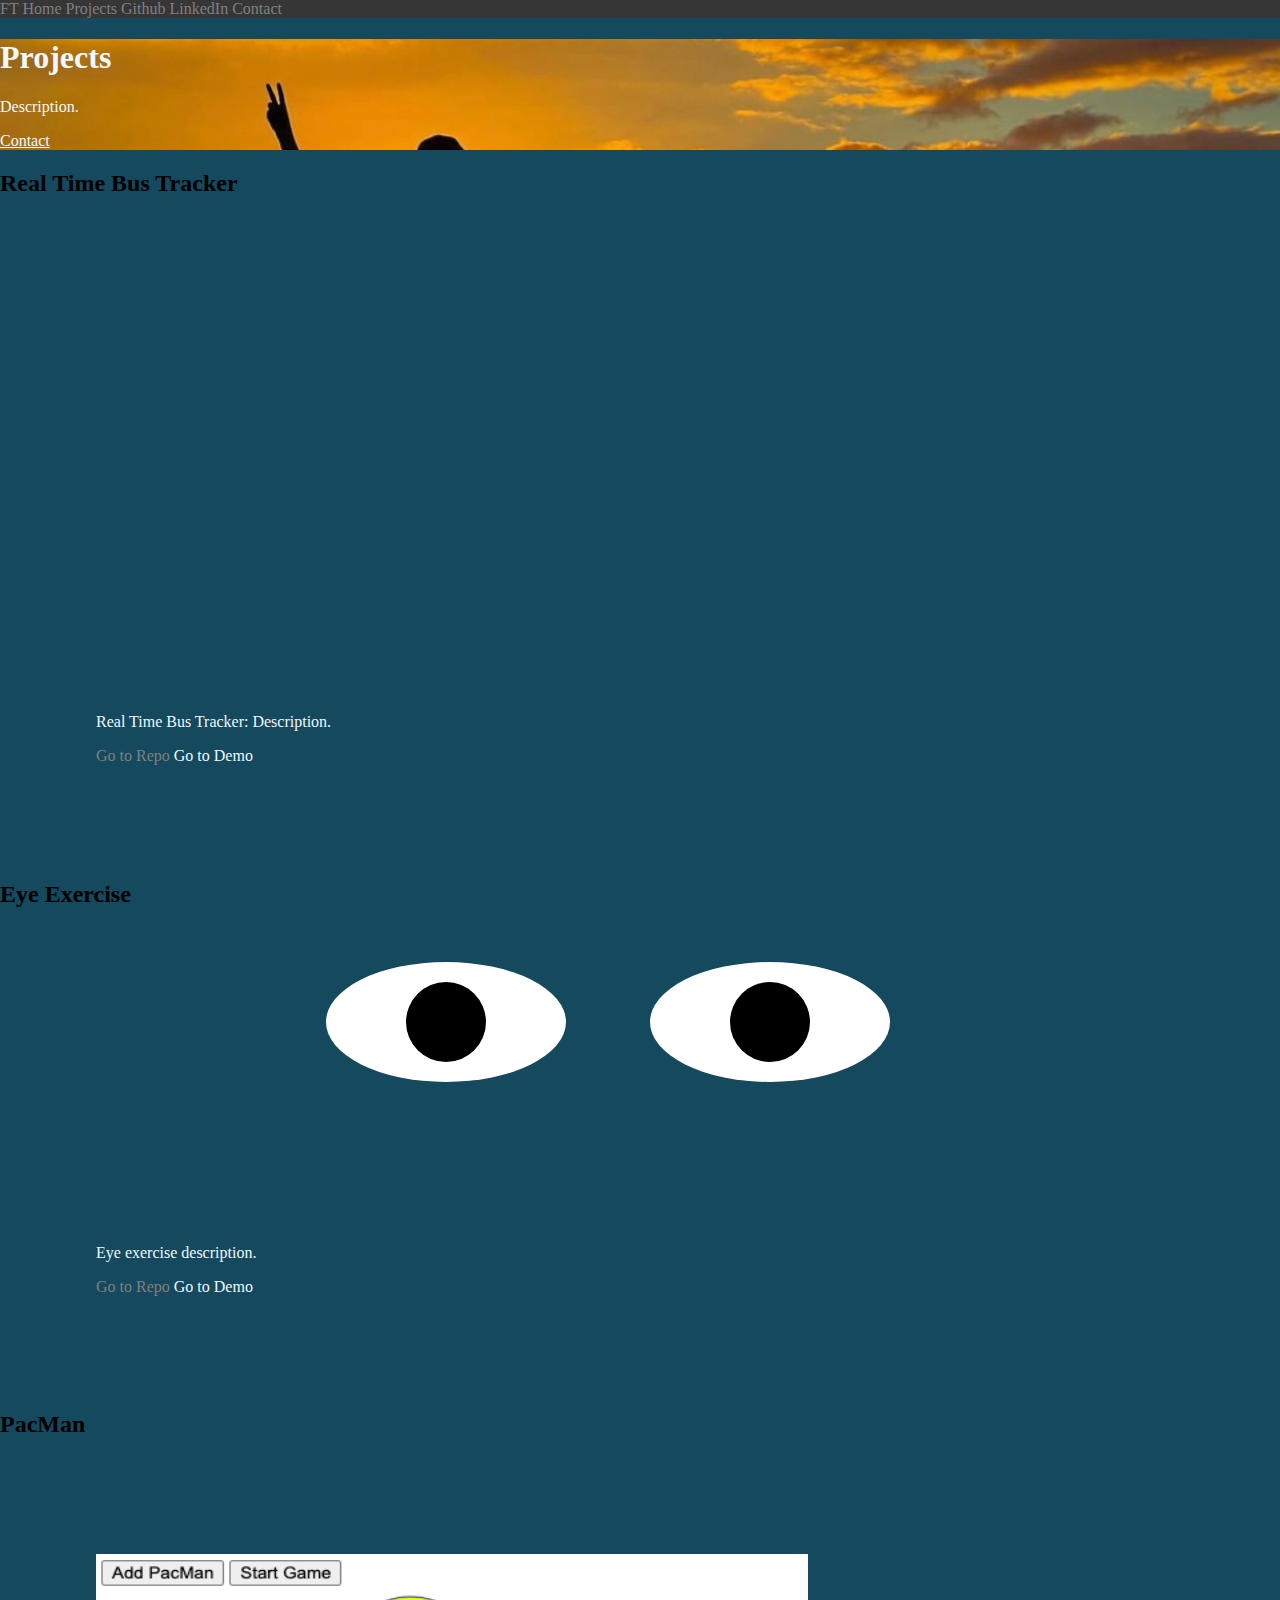
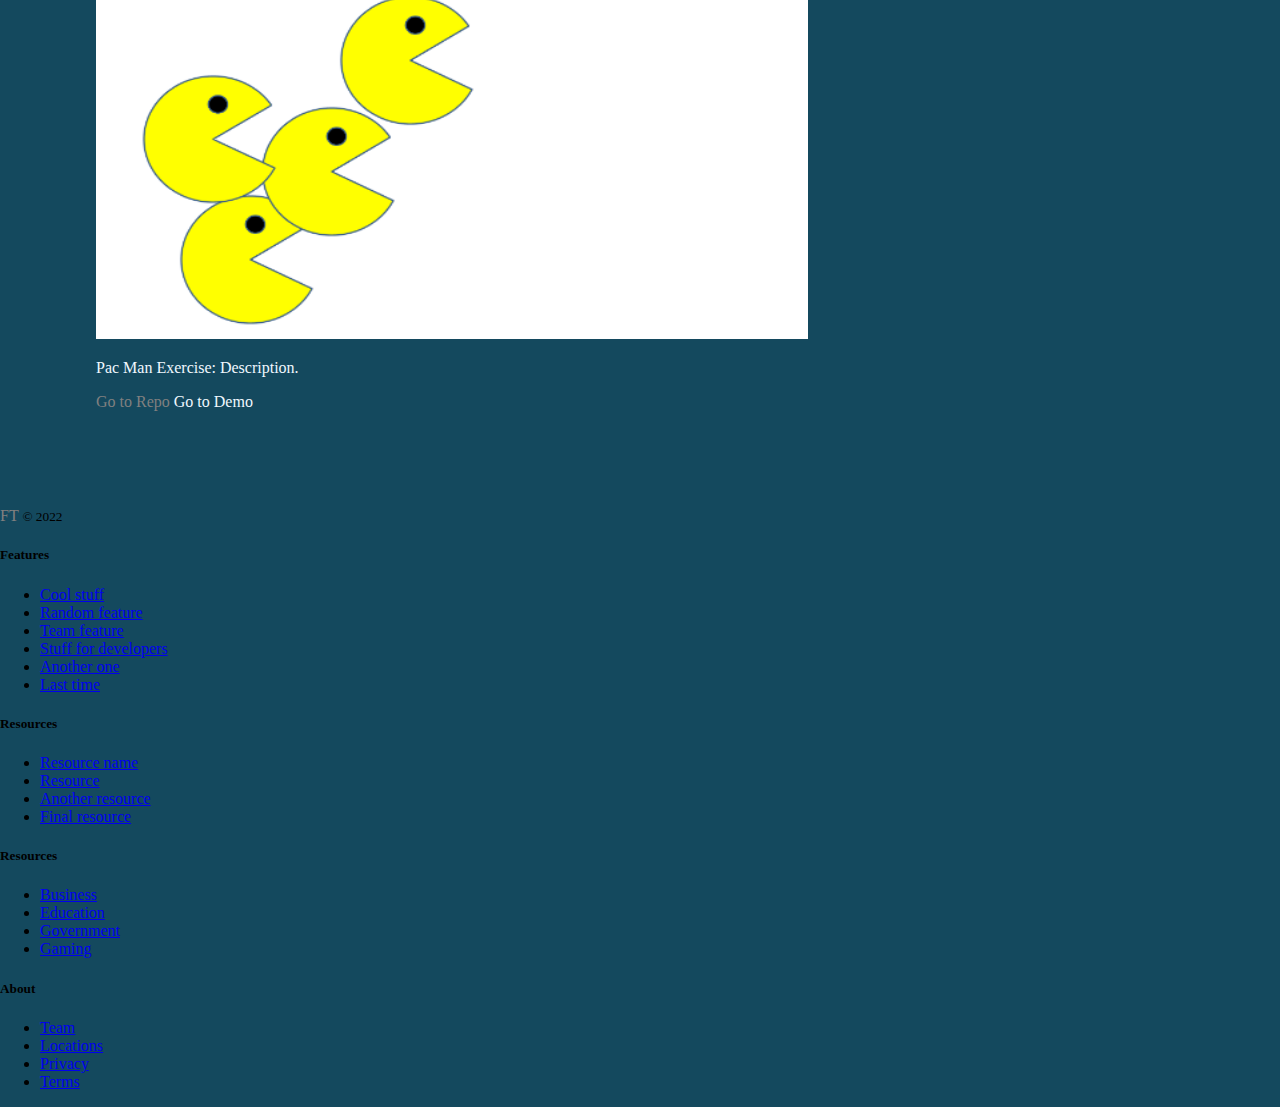
==== projects.html @ a4f4face "initial commit" ====
<!DOCTYPE html>
<html lang="en">
<head>
    <meta charset="UTF-8">
    <title>My WebPage</title>
    <meta name="viewport" content="width=device-width, initial-scale=1">
    <!-- CSS only -->
    <link rel="stylesheet" type="text/css" href="./eyesStyles.css">
    <link href="https://cdn.jsdelivr.net/npm/bootstrap@5.2.0/dist/css/bootstrap.min.css" rel="stylesheet" integrity="sha384-gH2yIJqKdNHPEq0n4Mqa/HGKIhSkIHeL5AyhkYV8i59U5AR6csBvApHHNl/vI1Bx" crossorigin="anonymous">
    <!-- <link href="/docs/5.2/dist/css/bootstrap.min.css" rel="stylesheet" integrity="sha384-gH2yIJqKdNHPEq0n4Mqa/HGKIhSkIHeL5AyhkYV8i59U5AR6csBvApHHNl/vI1Bx" crossorigin="anonymous"> -->

        <!-- Favicons -->
    <!-- <link rel="apple-touch-icon" href="/docs/5.2/assets/img/favicons/apple-touch-icon.png" sizes="180x180">
    <link rel="icon" href="/docs/5.2/assets/img/favicons/favicon-32x32.png" sizes="32x32" type="image/png">
    <link rel="icon" href="/docs/5.2/assets/img/favicons/favicon-16x16.png" sizes="16x16" type="image/png">
    <link rel="manifest" href="/docs/5.2/assets/img/favicons/manifest.json">
    <link rel="mask-icon" href="/docs/5.2/assets/img/favicons/safari-pinned-tab.svg" color="#712cf9">
    <link rel="icon" href="/docs/5.2/assets/img/favicons/favicon.ico">
    <meta name="theme-color" content="#712cf9">  -->
    <link rel="shortcut icon" type="image/x-icon" href="logo.ico"/>
    <link rel="stylesheet" type="text/css" href="./styles.css">
    <link href="product.css" rel="stylesheet">

</head>

<body>
  <!-- Header -->
    <header class="site-header">
        <nav class="container d-flex flex-column flex-md-row justify-content-between">
          <!-- <img src="logo.png" alt="Logo"  width="10" height="10"> -->
          <a class="py-2 d-none d-md-inline-block" href="mypage.html">FT</a>
          <a class="py-2 d-none d-md-inline-block" href="mypage.html">Home</a>
          <a class="py-2 d-none d-md-inline-block" href="projects.html">Projects</a>
          <a class="py-2 d-none d-md-inline-block" href="https://github.com/ftejada9" target="_blank">Github</a>
          <a class="py-2 d-none d-md-inline-block" href="https://www.linkedin.com/in/federicotejada/" target="_blank">LinkedIn</a>
          <a class="py-2 d-none d-md-inline-block" href="mailto:federico.tejada@hotmail.com">Contact</a>
        </nav>
      </header>

      
      
    <main>
      <!-- Title Name and Description -->
      <div class="position-relative overflow-hidden p-3 p-md-5 m-md-3 text-center bg-light">
        <div class="col-md-5 p-lg-5 mx-auto my-5">
          <h1 class="display-inline fw-normal ">Projects</h1>
          <p class="lead fw-normal">Description.</p>
          <a class="btn btn-outline-secondary" href="mailto:federico.tejada@hotmail.com">Contact</a>
        </div>
        <div class="product-device shadow-sm d-none d-md-block"></div>
        <div class="product-device product-device-2 shadow-sm d-none d-md-block"></div>
      </div>

        <!-- Div for Bus Tracker -->
        <div class="bg-light me-md-3 pt-3 px-3 pt-md-5 px-md-5 text-center overflow-hidden">
            <div class="my-3 p-3">
                <h2 class="display-5">Real Time Bus Tracker</h2>
            </div>
            <div class="bg-dark shadow-sm mx-auto text-center" style="width: 80%; height: auto; border-radius: 21px 21px 0 0; padding: 1in;">
                <!-- <img src="map.png" alt="" width="512px" height="385px"> -->
                <div id="map" style="width:712px; height:384px; display: inline-flexbox;"></div>
                <p class="lead2 fw-normal">Real Time Bus Tracker: Description.</p>
                <a class="py-2 d-none d-md-inline-block" href="#">Go to Repo</a>
                <a class="py-3 d-none d-md-inline-block" href="#">Go to Demo</a>
            </div>
        </div>

        <!-- Div for Eye Exercise -->
        <div class="bg-light me-md-3 pt-3 px-3 pt-md-5 px-md-5 text-center overflow-hidden">
            <div class="my-3 p-3">
              <h2 class="display-5">Eye Exercise</h2>
            </div>
            <div class="bg-dark shadow-sm mx-auto text-center" style="width: 80%; height: auto; border-radius: 21px 21px 0 0; padding: 1in;">
              <div class="eyes">
                <div class="eye">
                    <div class="ball"></div>
                </div>
                <div class="eye">
                    <div class="ball"></div>
                </div>
              </div>

              <p class="lead2 fw-normal">Eye exercise description.</p>
              <a class="py-2 d-none d-md-inline-block" href="#">Go to Repo</a>
              <a class="py-3 d-none d-md-inline-block" href="#">Go to Demo</a>
            </div>
        </div>

        <!-- Div for PacMan Exercise -->
        <div class="bg-light me-md-3 pt-3 px-3 pt-md-5 px-md-5 text-center overflow-hidden">
            <div class="my-3 p-3">
                <h2 class="display-5">PacMan</h2>
            </div>
            <div class="bg-dark shadow-sm mx-auto text-center" style="width: 80%; height: auto; border-radius: 21px 21px 0 0; padding: 1in;">
                <img src="pacman.png" alt="" width="712px" height="385px">
                <p class="lead2 fw-normal">Pac Man Exercise: Description.</p>
                <a class="py-2 d-none d-md-inline-block" href="#">Go to Repo</a>
                <a class="py-3 d-none d-md-inline-block" href="#">Go to Demo</a>
            </div>
        </div>

      <!-- Footer  -->
      <footer class="container py-5">
        <div class="row">
          <div class="col-12 col-md">
            <a class="py-2 d-none d-md-inline-block" href="#">FT</a>
            <small class="d-block mb-3 text-muted">&copy; 2022</small>
          </div>
          <div class="col-6 col-md">
            <h5>Features</h5>
            <ul class="list-unstyled text-small">
              <li><a class="link-secondary" href="#">Cool stuff</a></li>
              <li><a class="link-secondary" href="#">Random feature</a></li>
              <li><a class="link-secondary" href="#">Team feature</a></li>
              <li><a class="link-secondary" href="#">Stuff for developers</a></li>
              <li><a class="link-secondary" href="#">Another one</a></li>
              <li><a class="link-secondary" href="#">Last time</a></li>
            </ul>
          </div>
          <div class="col-6 col-md">
            <h5>Resources</h5>
            <ul class="list-unstyled text-small">
              <li><a class="link-secondary" href="#">Resource name</a></li>
              <li><a class="link-secondary" href="#">Resource</a></li>
              <li><a class="link-secondary" href="#">Another resource</a></li>
              <li><a class="link-secondary" href="#">Final resource</a></li>
            </ul>
          </div>
          <div class="col-6 col-md">
            <h5>Resources</h5>
            <ul class="list-unstyled text-small">
              <li><a class="link-secondary" href="#">Business</a></li>
              <li><a class="link-secondary" href="#">Education</a></li>
              <li><a class="link-secondary" href="#">Government</a></li>
              <li><a class="link-secondary" href="#">Gaming</a></li>
            </ul>
          </div>
          <div class="col-6 col-md">
            <h5>About</h5>
            <ul class="list-unstyled text-small">
              <li><a class="link-secondary" href="#">Team</a></li>
              <li><a class="link-secondary" href="#">Locations</a></li>
              <li><a class="link-secondary" href="#">Privacy</a></li>
              <li><a class="link-secondary" href="#">Terms</a></li>
            </ul>
          </div>
        </div>
      </footer>
      

    </main>

    <script src="https://cdn.jsdelivr.net/npm/bootstrap@5.2.0/dist/js/bootstrap.bundle.min.js" integrity="sha384-A3rJD856KowSb7dwlZdYEkO39Gagi7vIsF0jrRAoQmDKKtQBHUuLZ9AsSv4jD4Xa" crossorigin="anonymous"></script>
    <script src="./eyes.js"></script>
    <script src="https://maps.google.com/maps/api/js?key=AIzaSyCJNCozaX9uPlO8EDhRvGgYVKpcRymYtTQ"></script>
    <script src="./mapScript.js"></script>
</body>

</html>
---- eyesStyles.css ----
body {
  margin: 0;
  padding: 0;
  background: #14495e;
}

.eyes {
  position: relative;
  top: 50%;
  transform: translateY(-50%);
  width: 100%;
  text-align: center;
}
.eye {
  width: 240px;
  height: 120px;
  background: #fff;
  display: inline-block;
  margin: 40px;
  border-radius: 50%;
  position: relative;
  overflow: hidden;
}
.ball {
  width: 80px;
  height: 80px;
  background: #000;
  position: relative;
  top: 50%;
  left: 50%;
  transform: translate(-50%, -50%);
  border-radius: 50%;
}
---- styles.css ----
.bd-placeholder-img {
    font-size: 1.125rem;
    text-anchor: middle;
    -webkit-user-select: none;
    -moz-user-select: none;
    user-select: none;
  }

  @media (min-width: 768px) {
    .bd-placeholder-img-lg {
      font-size: 3.5rem;
    }
  }

  .b-example-divider {
    height: 3rem;
    background-color: rgba(0, 0, 0, .1);
    border: solid rgba(0, 0, 0, .15);
    border-width: 1px 0;
    box-shadow: inset 0 .5em 1.5em rgba(0, 0, 0, .1), inset 0 .125em .5em rgba(0, 0, 0, .15);
  }

  .b-example-vr {
    flex-shrink: 0;
    width: 1.5rem;
    height: 100vh;
  }

  .bi {
    vertical-align: -.125em;
    fill: currentColor;
  }

  .nav-scroller {
    position: relative;
    z-index: 2;
    height: 2.75rem;
    overflow-y: hidden;
  }

  .nav-scroller .nav {
    display: flex;
    flex-wrap: nowrap;
    padding-bottom: 1rem;
    margin-top: -1px;
    overflow-x: auto;
    text-align: center;
    white-space: nowrap;
    -webkit-overflow-scrolling: touch;
  }

  .site-header {
    background-color: rgb(54, 54, 54);
  }

  .py-2{
    color: gray;
    text-decoration: none;
  }

  .py-3{
    color: aliceblue;
    text-decoration: none;
  }



  .desc{
    color: black;
    display: inline;
    
  }

  .desc2{
    color: aliceblue ;
    padding: auto;
  }

  .position-relative{
    color: aliceblue;
    background-image: url('IMG_5975.jpg');
    background-repeat: no-repeat;
    background-size: cover;
    width: auto; /* you can use % */
    height: auto;
  }

  .btn{
    color: aliceblue;
  }

  iframe{
    display: inline-flexbox;
  }

  .lead2{
    color: aliceblue;
  }

  .map{
    display: inline-flexbox;
  }
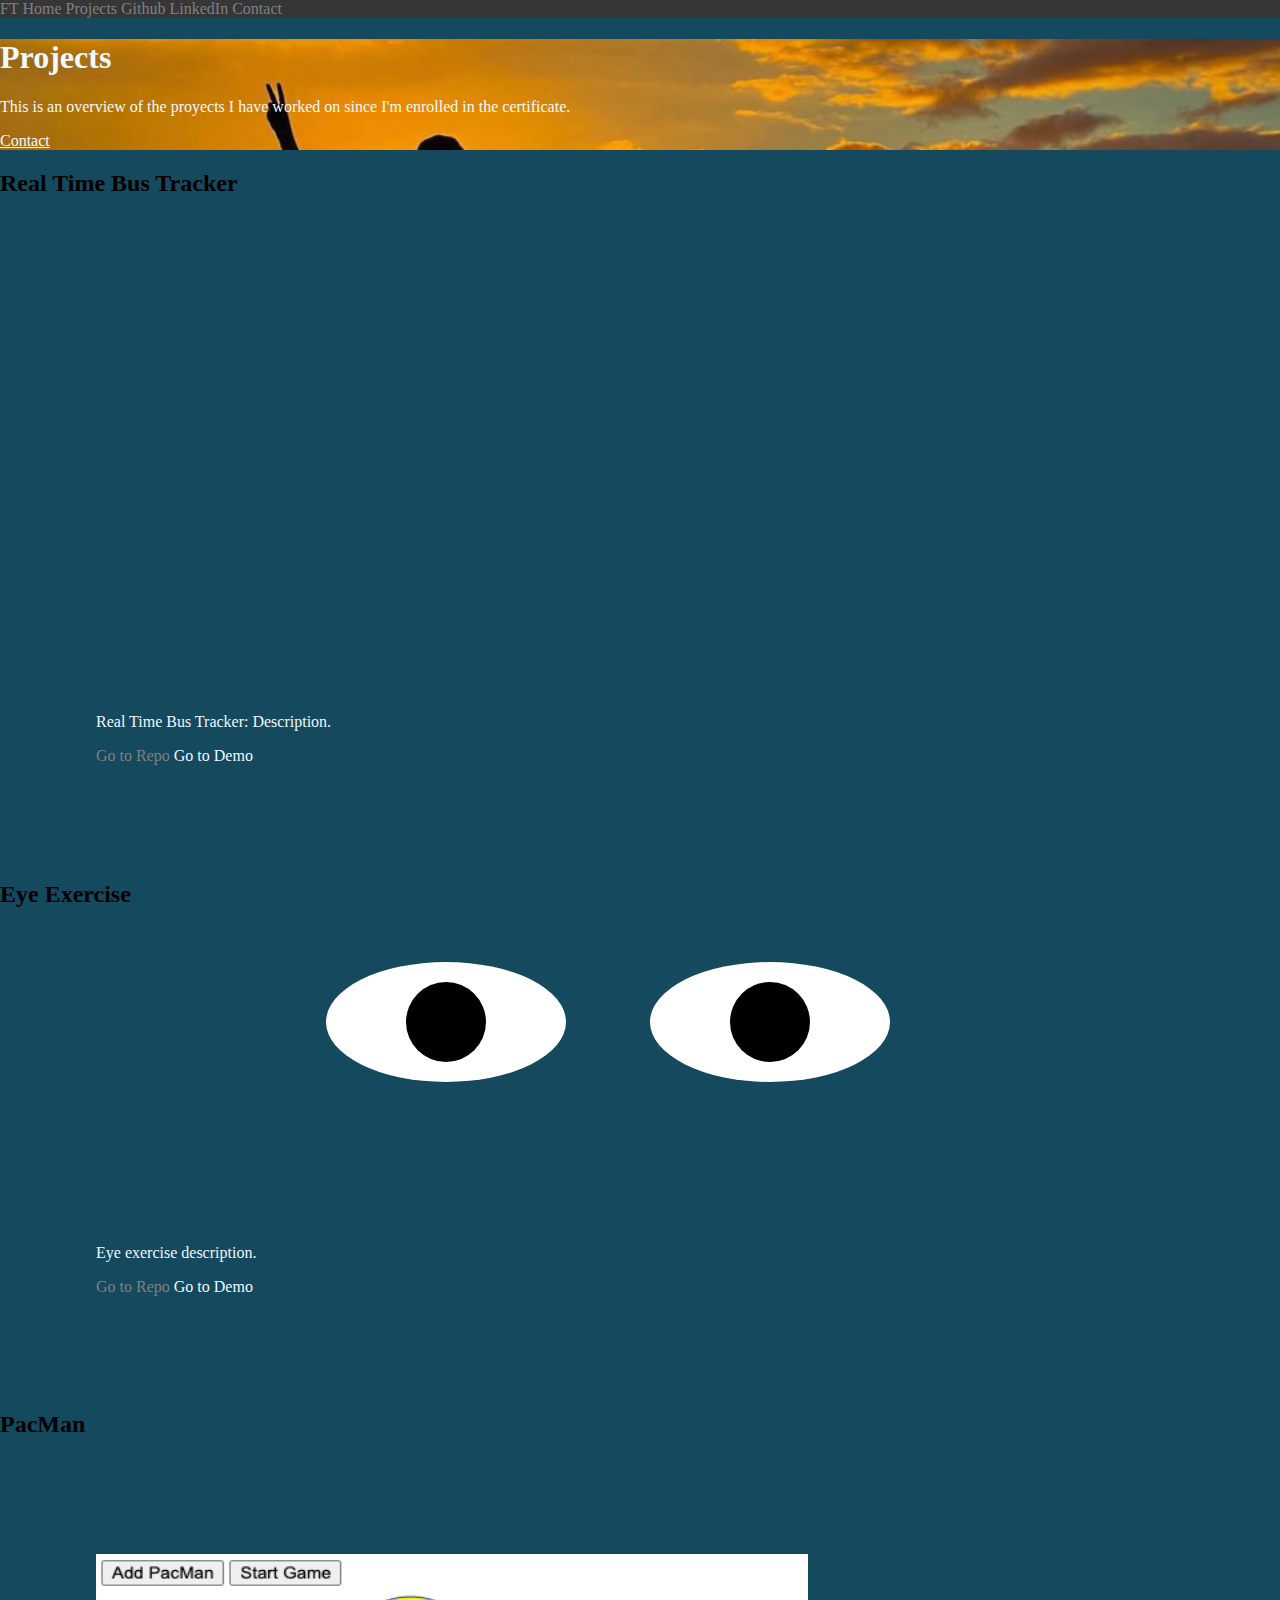
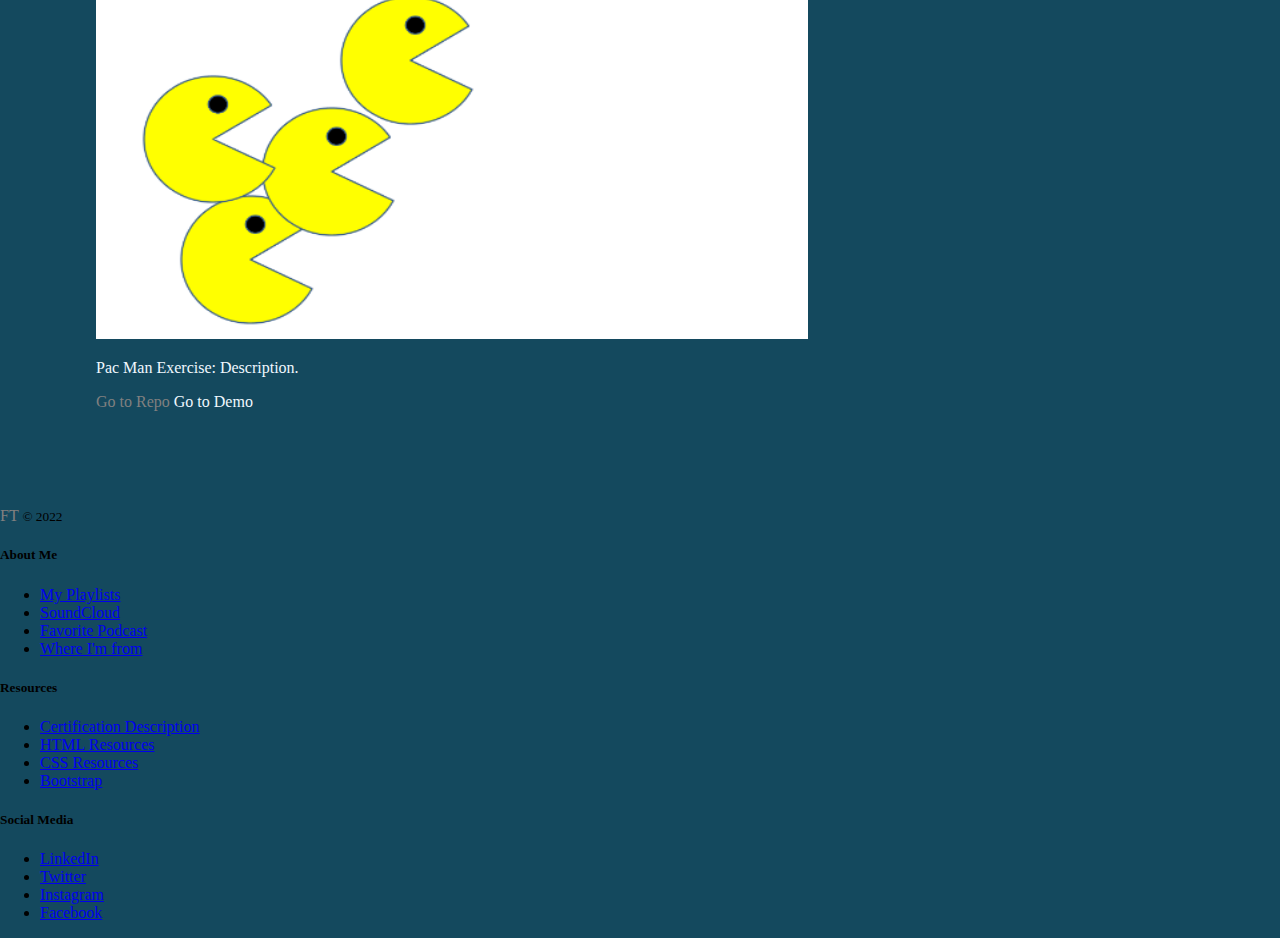
==== commit 73cd6824: "footer update" ====
--- a/projects.html
+++ b/projects.html
@@ -7,16 +7,6 @@
     <!-- CSS only -->
     <link rel="stylesheet" type="text/css" href="./eyesStyles.css">
     <link href="https://cdn.jsdelivr.net/npm/bootstrap@5.2.0/dist/css/bootstrap.min.css" rel="stylesheet" integrity="sha384-gH2yIJqKdNHPEq0n4Mqa/HGKIhSkIHeL5AyhkYV8i59U5AR6csBvApHHNl/vI1Bx" crossorigin="anonymous">
-    <!-- <link href="/docs/5.2/dist/css/bootstrap.min.css" rel="stylesheet" integrity="sha384-gH2yIJqKdNHPEq0n4Mqa/HGKIhSkIHeL5AyhkYV8i59U5AR6csBvApHHNl/vI1Bx" crossorigin="anonymous"> -->
-
-        <!-- Favicons -->
-    <!-- <link rel="apple-touch-icon" href="/docs/5.2/assets/img/favicons/apple-touch-icon.png" sizes="180x180">
-    <link rel="icon" href="/docs/5.2/assets/img/favicons/favicon-32x32.png" sizes="32x32" type="image/png">
-    <link rel="icon" href="/docs/5.2/assets/img/favicons/favicon-16x16.png" sizes="16x16" type="image/png">
-    <link rel="manifest" href="/docs/5.2/assets/img/favicons/manifest.json">
-    <link rel="mask-icon" href="/docs/5.2/assets/img/favicons/safari-pinned-tab.svg" color="#712cf9">
-    <link rel="icon" href="/docs/5.2/assets/img/favicons/favicon.ico">
-    <meta name="theme-color" content="#712cf9">  -->
     <link rel="shortcut icon" type="image/x-icon" href="logo.ico"/>
     <link rel="stylesheet" type="text/css" href="./styles.css">
     <link href="product.css" rel="stylesheet">
@@ -28,8 +18,8 @@
     <header class="site-header">
         <nav class="container d-flex flex-column flex-md-row justify-content-between">
           <!-- <img src="logo.png" alt="Logo"  width="10" height="10"> -->
-          <a class="py-2 d-none d-md-inline-block" href="mypage.html">FT</a>
-          <a class="py-2 d-none d-md-inline-block" href="mypage.html">Home</a>
+          <a class="py-2 d-none d-md-inline-block" href="index.html">FT</a>
+          <a class="py-2 d-none d-md-inline-block" href="index.html">Home</a>
           <a class="py-2 d-none d-md-inline-block" href="projects.html">Projects</a>
           <a class="py-2 d-none d-md-inline-block" href="https://github.com/ftejada9" target="_blank">Github</a>
           <a class="py-2 d-none d-md-inline-block" href="https://www.linkedin.com/in/federicotejada/" target="_blank">LinkedIn</a>
@@ -44,7 +34,7 @@
       <div class="position-relative overflow-hidden p-3 p-md-5 m-md-3 text-center bg-light">
         <div class="col-md-5 p-lg-5 mx-auto my-5">
           <h1 class="display-inline fw-normal ">Projects</h1>
-          <p class="lead fw-normal">Description.</p>
+          <p class="lead fw-normal">This is an overview of the proyects I have worked on since I'm enrolled in the certificate.</p>
           <a class="btn btn-outline-secondary" href="mailto:federico.tejada@hotmail.com">Contact</a>
         </div>
         <div class="product-device shadow-sm d-none d-md-block"></div>
@@ -57,11 +47,10 @@
                 <h2 class="display-5">Real Time Bus Tracker</h2>
             </div>
             <div class="bg-dark shadow-sm mx-auto text-center" style="width: 80%; height: auto; border-radius: 21px 21px 0 0; padding: 1in;">
-                <!-- <img src="map.png" alt="" width="512px" height="385px"> -->
                 <div id="map" style="width:712px; height:384px; display: inline-flexbox;"></div>
                 <p class="lead2 fw-normal">Real Time Bus Tracker: Description.</p>
-                <a class="py-2 d-none d-md-inline-block" href="#">Go to Repo</a>
-                <a class="py-3 d-none d-md-inline-block" href="#">Go to Demo</a>
+                <a class="py-2 d-none d-md-inline-block" href="https://github.com/ftejada9/Real-Time-Bus-Tracker">Go to Repo</a>
+                <a class="py-3 d-none d-md-inline-block" href="https://ftejada9.github.io/Real-Time-Bus-Tracker/">Go to Demo</a>
             </div>
         </div>
 
@@ -81,8 +70,8 @@
               </div>
 
               <p class="lead2 fw-normal">Eye exercise description.</p>
-              <a class="py-2 d-none d-md-inline-block" href="#">Go to Repo</a>
-              <a class="py-3 d-none d-md-inline-block" href="#">Go to Demo</a>
+              <a class="py-2 d-none d-md-inline-block" href="https://github.com/ftejada9/Eye-Movement-Exercise">Go to Repo</a>
+              <a class="py-3 d-none d-md-inline-block" href="https://ftejada9.github.io/Eye-Movement-Exercise/">Go to Demo</a>
             </div>
         </div>
 
@@ -94,8 +83,8 @@
             <div class="bg-dark shadow-sm mx-auto text-center" style="width: 80%; height: auto; border-radius: 21px 21px 0 0; padding: 1in;">
                 <img src="pacman.png" alt="" width="712px" height="385px">
                 <p class="lead2 fw-normal">Pac Man Exercise: Description.</p>
-                <a class="py-2 d-none d-md-inline-block" href="#">Go to Repo</a>
-                <a class="py-3 d-none d-md-inline-block" href="#">Go to Demo</a>
+                <a class="py-2 d-none d-md-inline-block" href="https://github.com/ftejada9/PacMan-Factory">Go to Repo</a>
+                <a class="py-3 d-none d-md-inline-block" href="https://ftejada9.github.io/PacMan-Factory/">Go to Demo</a>
             </div>
         </div>
 
@@ -103,45 +92,34 @@
       <footer class="container py-5">
         <div class="row">
           <div class="col-12 col-md">
-            <a class="py-2 d-none d-md-inline-block" href="#">FT</a>
+            <a class="py-2 d-none d-md-inline-block" href="index.html">FT</a>
             <small class="d-block mb-3 text-muted">&copy; 2022</small>
           </div>
           <div class="col-6 col-md">
-            <h5>Features</h5>
+            <h5>About Me</h5>
             <ul class="list-unstyled text-small">
-              <li><a class="link-secondary" href="#">Cool stuff</a></li>
-              <li><a class="link-secondary" href="#">Random feature</a></li>
-              <li><a class="link-secondary" href="#">Team feature</a></li>
-              <li><a class="link-secondary" href="#">Stuff for developers</a></li>
-              <li><a class="link-secondary" href="#">Another one</a></li>
-              <li><a class="link-secondary" href="#">Last time</a></li>
+              <li><a class="link-secondary" href="https://music.apple.com/profile/federicotejada" target="_blank">My Playlists</a></li>
+              <li><a class="link-secondary" href="https://soundcloud.com/federico-tejada" target="_blank">SoundCloud</a></li>
+              <li><a class="link-secondary" href="https://podcasts.apple.com/us/podcast/song-exploder/id788236947" target="_blank">Favorite Podcast</a></li>
+              <li><a class="link-secondary" href="https://colombia.travel/en/bogota" target="_blank">Where I'm from</a></li>
             </ul>
           </div>
           <div class="col-6 col-md">
             <h5>Resources</h5>
             <ul class="list-unstyled text-small">
-              <li><a class="link-secondary" href="#">Resource name</a></li>
-              <li><a class="link-secondary" href="#">Resource</a></li>
-              <li><a class="link-secondary" href="#">Another resource</a></li>
-              <li><a class="link-secondary" href="#">Final resource</a></li>
+              <li><a class="link-secondary" href="https://executive-ed.xpro.mit.edu/professional-certificate-coding?utm_source=Google&utm_network=g&utm_medium=c&utm_term=mit%20xpro%20coding&utm_location=9021574&utm_campaign_id=17059210457&utm_adset_id=135511781269&utm_ad_id=594862351430&gclid=CjwKCAjwu5yYBhAjEiwAKXk_ePMSuLA_kxEOfnY-vmvTLrbaNIT0b094bas5F2G8MatDpV640s-9hxoCUJgQAvD_BwE" target="_blank">Certification Description</a></li>
+              <li><a class="link-secondary" href="https://developer.mozilla.org/en-US/docs/Learn/Getting_started_with_the_web/HTML_basics" target="_blank">HTML Resources</a></li>
+              <li><a class="link-secondary" href="https://developer.mozilla.org/en-US/docs/Web/CSS" target="_blank">CSS Resources</a></li>
+              <li><a class="link-secondary" href="https://getbootstrap.com/" target="_blank">Bootstrap</a></li>
             </ul>
           </div>
           <div class="col-6 col-md">
-            <h5>Resources</h5>
+            <h5>Social Media</h5>
             <ul class="list-unstyled text-small">
-              <li><a class="link-secondary" href="#">Business</a></li>
-              <li><a class="link-secondary" href="#">Education</a></li>
-              <li><a class="link-secondary" href="#">Government</a></li>
-              <li><a class="link-secondary" href="#">Gaming</a></li>
-            </ul>
-          </div>
-          <div class="col-6 col-md">
-            <h5>About</h5>
-            <ul class="list-unstyled text-small">
-              <li><a class="link-secondary" href="#">Team</a></li>
-              <li><a class="link-secondary" href="#">Locations</a></li>
-              <li><a class="link-secondary" href="#">Privacy</a></li>
-              <li><a class="link-secondary" href="#">Terms</a></li>
+              <li><a class="link-secondary" href="https://www.linkedin.com/in/federicotejada/" target="_blank">LinkedIn</a></li>
+              <li><a class="link-secondary" href="https://twitter.com/FedericoTejada7" target="_blank">Twitter</a></li>
+              <li><a class="link-secondary" href="https://instagram.com/federicotejada" target="_blank">Instagram</a></li>
+              <li><a class="link-secondary" href="https://facebook.com/federicotejada" target="_blank">Facebook</a></li>
             </ul>
           </div>
         </div>
@@ -152,7 +130,7 @@
 
     <script src="https://cdn.jsdelivr.net/npm/bootstrap@5.2.0/dist/js/bootstrap.bundle.min.js" integrity="sha384-A3rJD856KowSb7dwlZdYEkO39Gagi7vIsF0jrRAoQmDKKtQBHUuLZ9AsSv4jD4Xa" crossorigin="anonymous"></script>
     <script src="./eyes.js"></script>
-    <script src="https://maps.google.com/maps/api/js?key=AIzaSyCJNCozaX9uPlO8EDhRvGgYVKpcRymYtTQ"></script>
+    <script src="https://maps.google.com/maps/api/js?key=AIzaSyBHjPlM-PiEHKaayE3QWrkvjgVAXBlAg0A"></script>
     <script src="./mapScript.js"></script>
 </body>
 
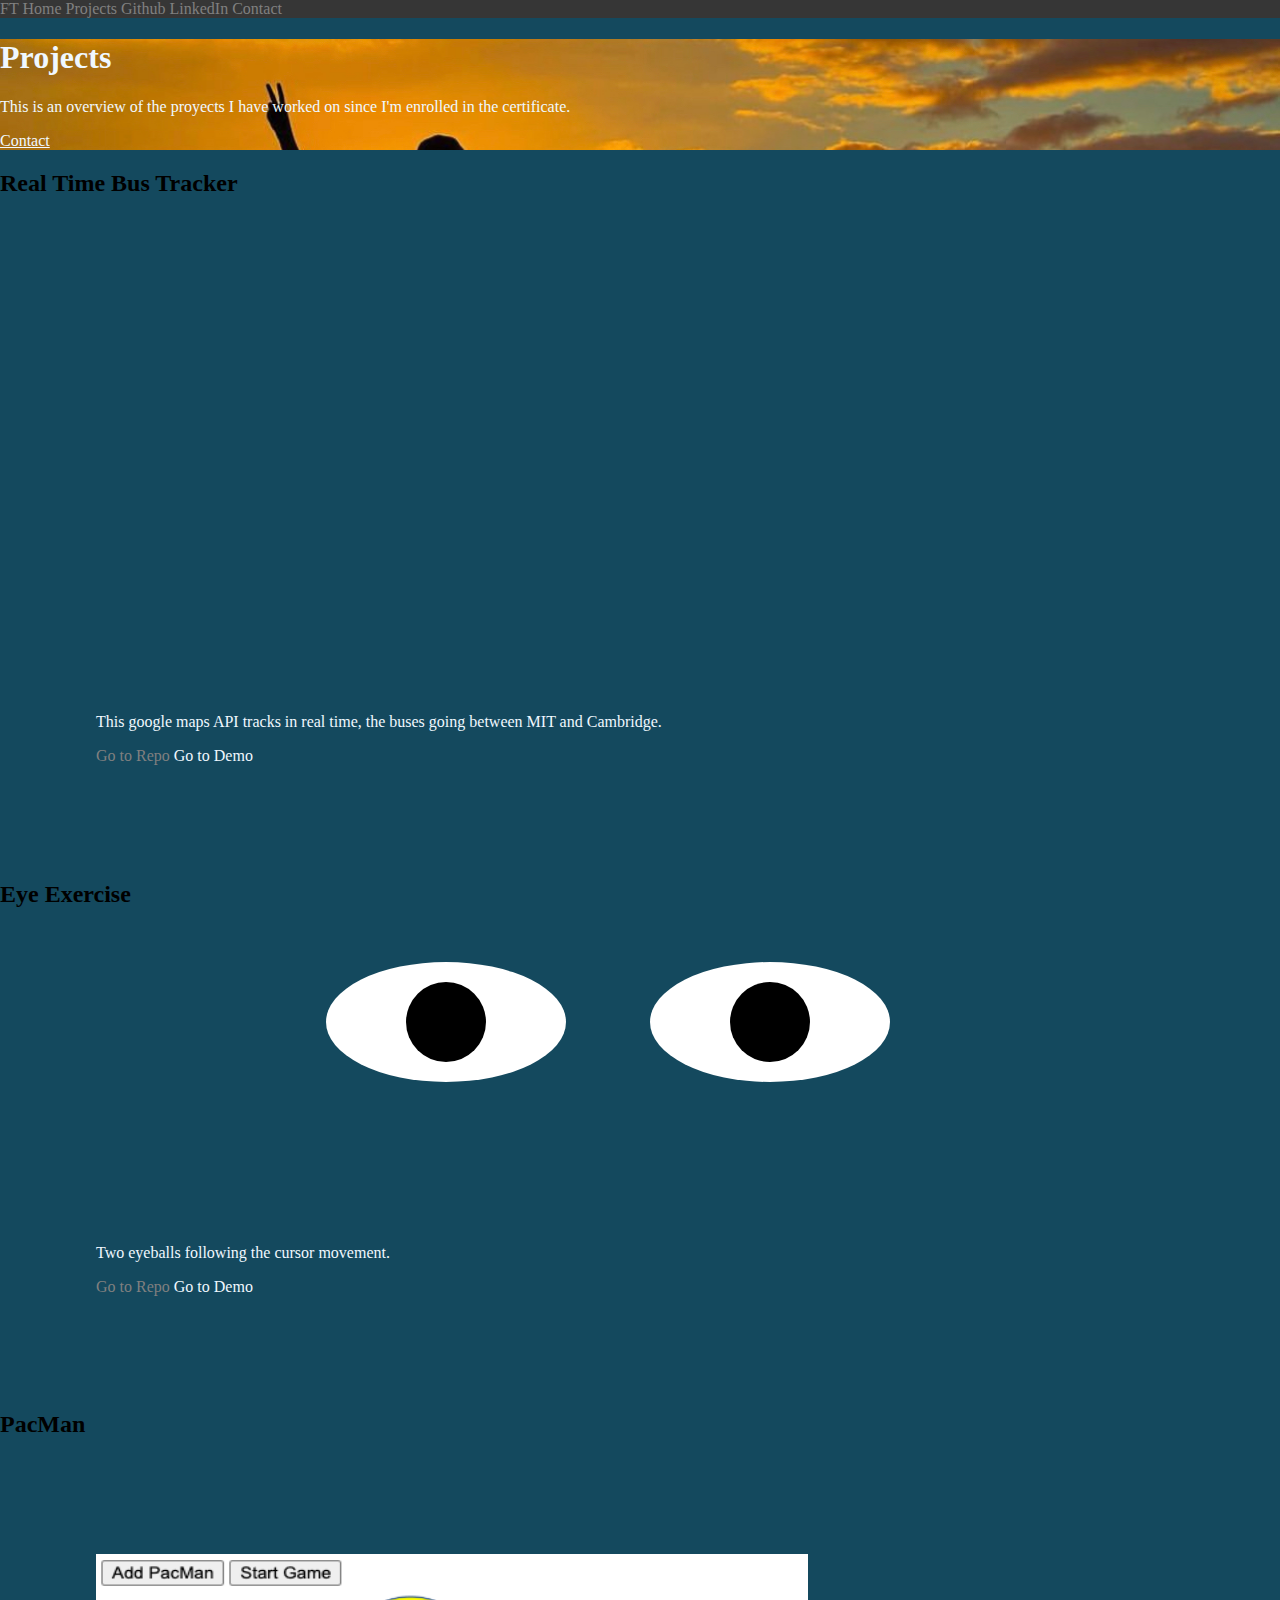
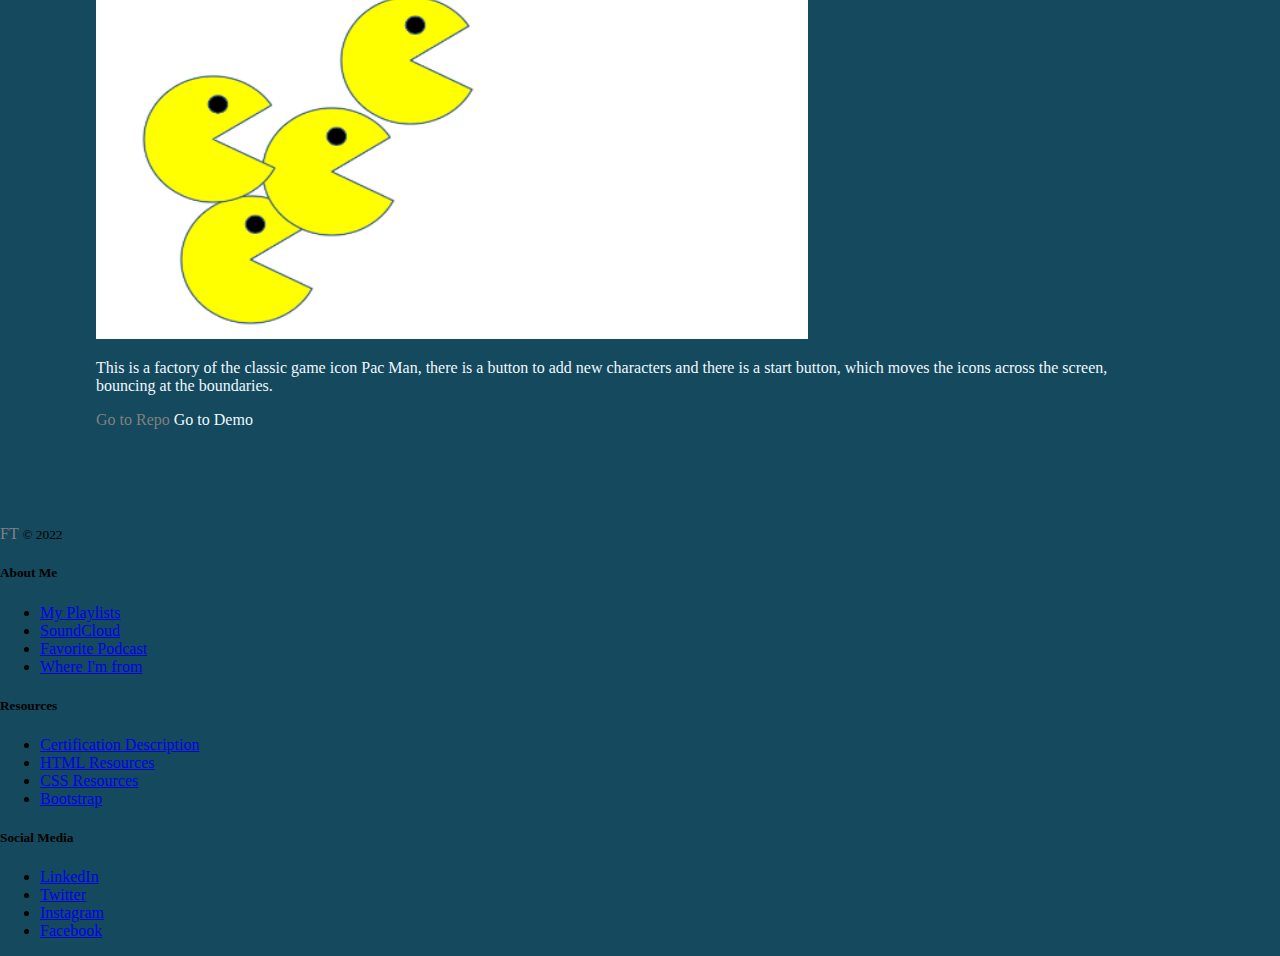
==== commit 2d72608e: "projects description" ====
--- a/projects.html
+++ b/projects.html
@@ -48,7 +48,7 @@
             </div>
             <div class="bg-dark shadow-sm mx-auto text-center" style="width: 80%; height: auto; border-radius: 21px 21px 0 0; padding: 1in;">
                 <div id="map" style="width:712px; height:384px; display: inline-flexbox;"></div>
-                <p class="lead2 fw-normal">Real Time Bus Tracker: Description.</p>
+                <p class="lead2 fw-normal">This google maps API tracks in real time, the buses going between MIT and Cambridge.</p>
                 <a class="py-2 d-none d-md-inline-block" href="https://github.com/ftejada9/Real-Time-Bus-Tracker">Go to Repo</a>
                 <a class="py-3 d-none d-md-inline-block" href="https://ftejada9.github.io/Real-Time-Bus-Tracker/">Go to Demo</a>
             </div>
@@ -69,7 +69,7 @@
                 </div>
               </div>
 
-              <p class="lead2 fw-normal">Eye exercise description.</p>
+              <p class="lead2 fw-normal">Two eyeballs following the cursor movement.</p>
               <a class="py-2 d-none d-md-inline-block" href="https://github.com/ftejada9/Eye-Movement-Exercise">Go to Repo</a>
               <a class="py-3 d-none d-md-inline-block" href="https://ftejada9.github.io/Eye-Movement-Exercise/">Go to Demo</a>
             </div>
@@ -82,7 +82,7 @@
             </div>
             <div class="bg-dark shadow-sm mx-auto text-center" style="width: 80%; height: auto; border-radius: 21px 21px 0 0; padding: 1in;">
                 <img src="pacman.png" alt="" width="712px" height="385px">
-                <p class="lead2 fw-normal">Pac Man Exercise: Description.</p>
+                <p class="lead2 fw-normal">This is a factory of the classic game icon Pac Man, there is a button to add new characters and there is a start button, which moves the icons across the screen, bouncing at the boundaries.</p>
                 <a class="py-2 d-none d-md-inline-block" href="https://github.com/ftejada9/PacMan-Factory">Go to Repo</a>
                 <a class="py-3 d-none d-md-inline-block" href="https://ftejada9.github.io/PacMan-Factory/">Go to Demo</a>
             </div>
